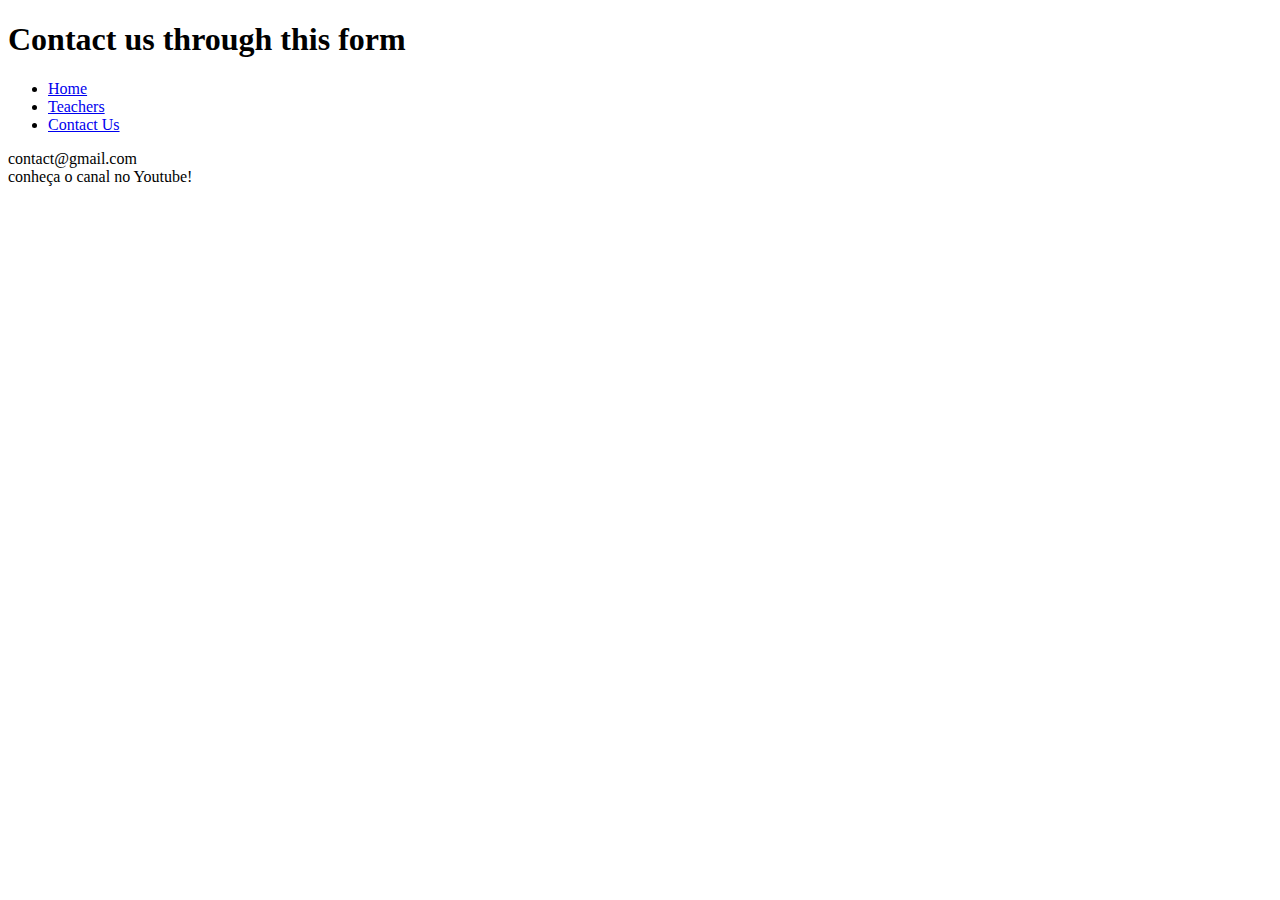
==== ContactUs.html @ b457a47d "Criação ContactUs.html" ====
<!DOCTYPE html>
<html lang="pt-BR">
    <head>
        <meta charset="utf-8"/>
        <title>Contact Us</title>
    </head>
    <body>
        <header>
            <h1>Contact us through this form</h1>
            <nav>
                <ul>
                    <li><a href="index.html">Home</a></li>
                    <li><a href="Teachers.html">Teachers</a></li>
                    <li><a href="ContactUs.html">Contact Us</a></li>
                </ul>
            </nav>
        </header>
        <main>

        </main>
        <footer>
            <section>
                <span>contact@gmail.com</span><br/>
                <span>conheça o canal no Youtube!</span>
            </section>
        </footer>
    </body>
</html>
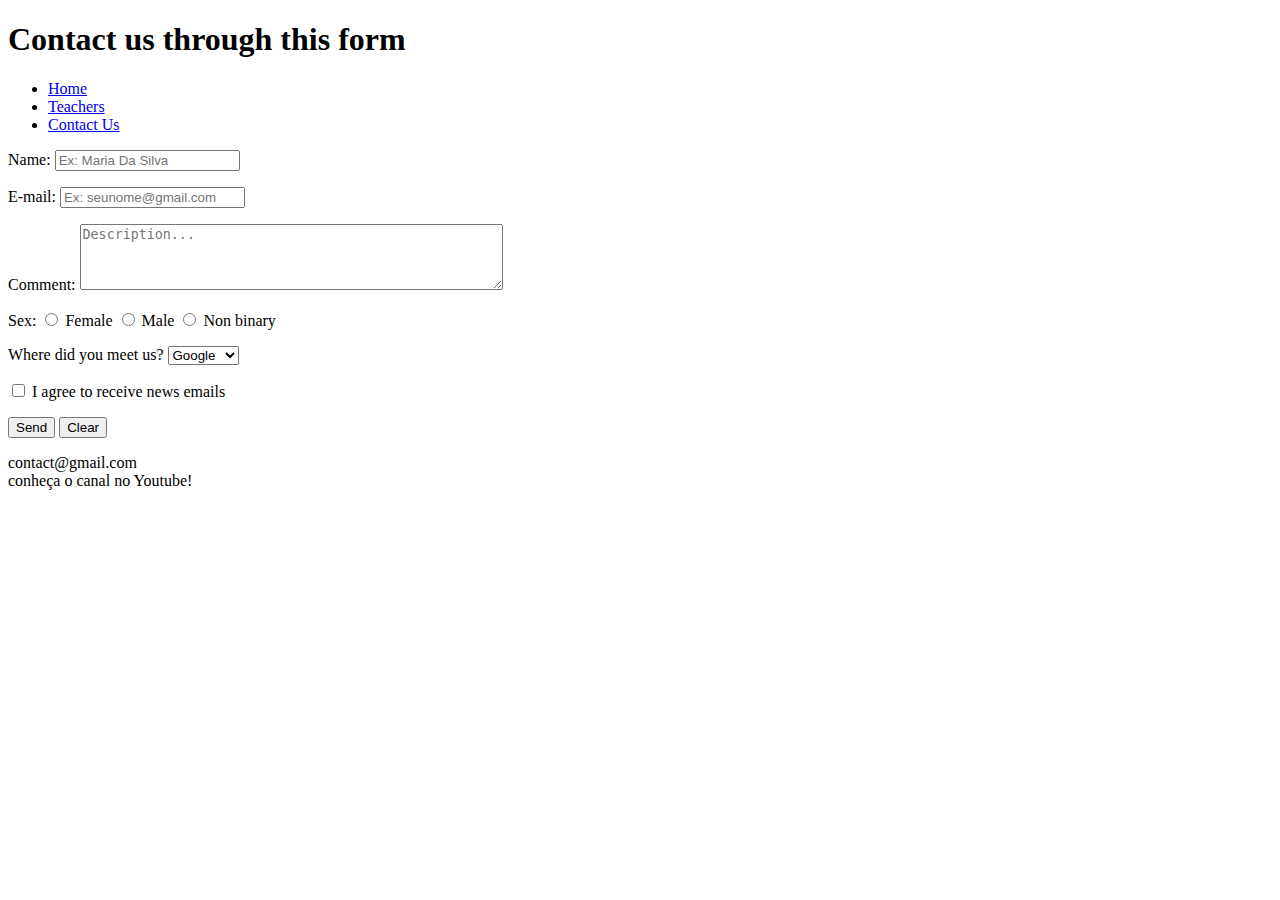
==== commit 00143a3c: "Implementação do form" ====
--- a/ContactUs.html
+++ b/ContactUs.html
@@ -16,7 +16,44 @@
             </nav>
         </header>
         <main>
-
+            <section>
+                <form action="index.hmtl">
+                    <p>
+                        <label>Name: </label><input type="text" name="Name" placeholder="Ex: Maria Da Silva"/>
+                    </p>
+                    <p>
+                        <label>E-mail: </label><input type="text" name="Email" placeholder="Ex: seunome@gmail.com"/>
+                    </p>
+                    <p>
+                        <label>Comment: </label>
+                        <textarea name="Comment" rows="4" cols="50" placeholder="Description..."></textarea>
+                    </p>
+                    <p>
+                        <label>Sex: </label>
+                        <input type="radio" name="Sex"/> <label>Female</label>
+                        <input type="radio" name="Sex"/> <label>Male</label>
+                        <input type="radio" name="Sex"/> <label>Non binary</label>
+                    </p>
+                    <p>
+                        <label>Where did you meet us?</label>
+                        <select name="Met">
+                            <option selected>Google</option>
+                            <option>Youtube</option>
+                            <option>Friends</option>
+                            <option>Others</option>
+                        </select>
+                    </p>
+                    <!-- Talvez seja necessário a adição de mais checkboxs -->
+                    <p>
+                        <input type="checkbox" name="News" value="Accept"/>
+                        <label>I agree to receive news emails</label>
+                    </p>
+                    <p>
+                        <input type="submit" name="Send" value="Send"/>
+                        <input type="reset" name="clear" value="Clear"/>
+                    </p>
+                </form>
+            </section>
         </main>
         <footer>
             <section>
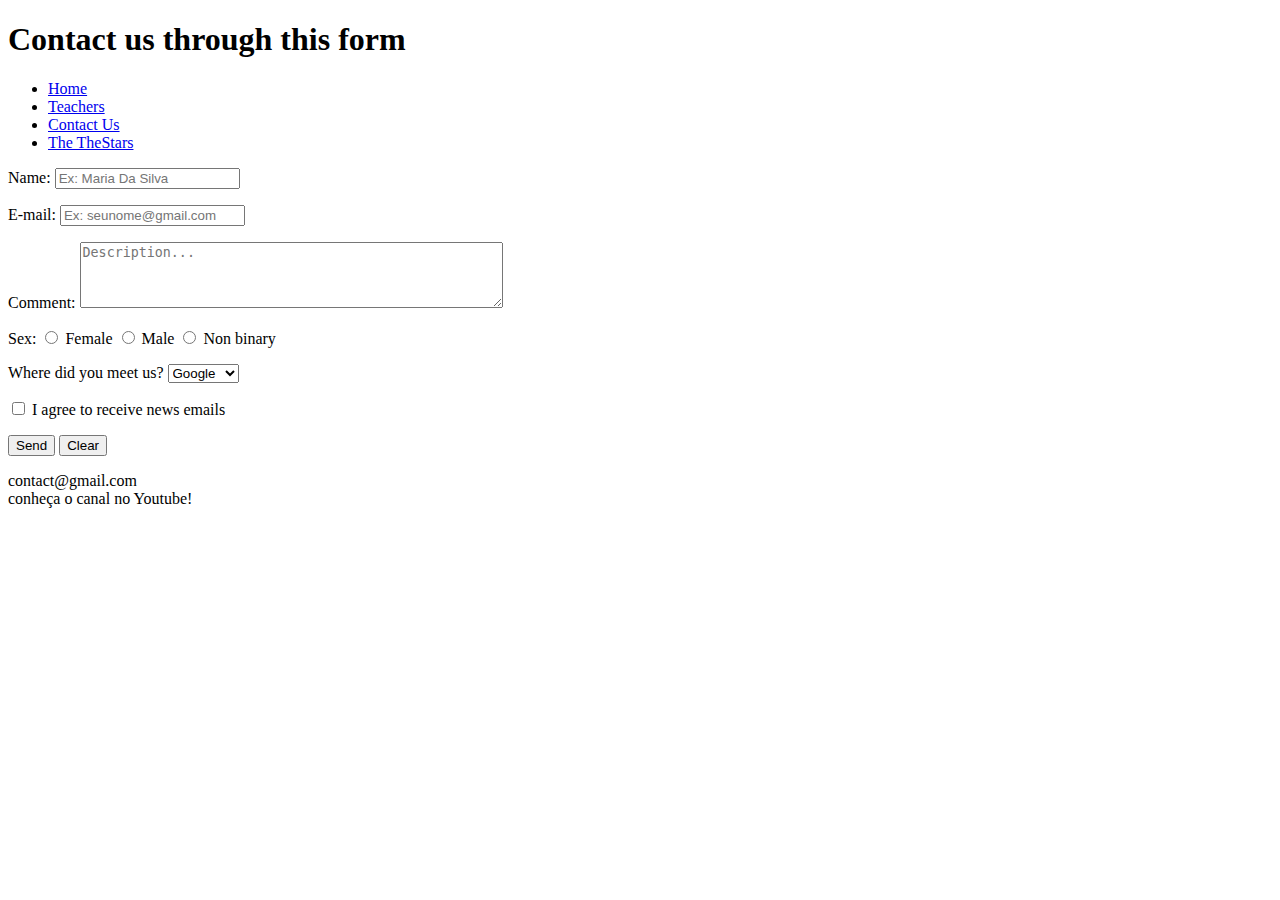
==== commit 8549d634: "Atualização do header" ====
--- a/ContactUs.html
+++ b/ContactUs.html
@@ -12,6 +12,7 @@
                     <li><a href="index.html">Home</a></li>
                     <li><a href="Teachers.html">Teachers</a></li>
                     <li><a href="ContactUs.html">Contact Us</a></li>
+                    <li><a href="TheStars.html">The TheStars</a> </li>
                 </ul>
             </nav>
         </header>
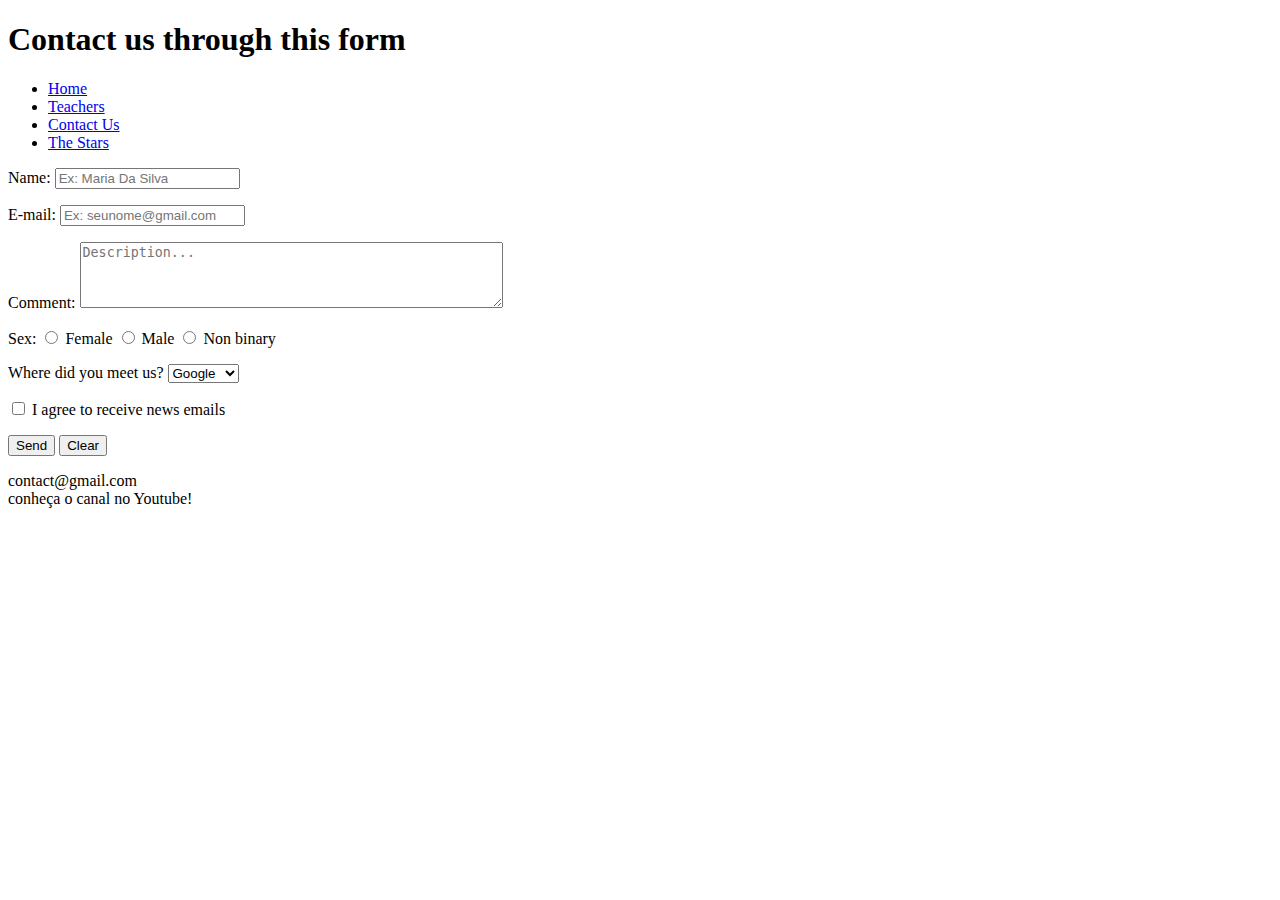
==== commit 82f7473f: "Atualização do head" ====
--- a/ContactUs.html
+++ b/ContactUs.html
@@ -2,6 +2,9 @@
 <html lang="pt-BR">
     <head>
         <meta charset="utf-8"/>
+        <meta name="description" content="'Hello world' is better">
+        <meta name="keywords" content="hello, world, better"/>
+        <meta name="author" content="Kaique Brito"/>
         <title>Contact Us</title>
     </head>
     <body>
@@ -12,7 +15,7 @@
                     <li><a href="index.html">Home</a></li>
                     <li><a href="Teachers.html">Teachers</a></li>
                     <li><a href="ContactUs.html">Contact Us</a></li>
-                    <li><a href="TheStars.html">The TheStars</a> </li>
+                    <li><a href="TheStars.html">The Stars</a> </li>
                 </ul>
             </nav>
         </header>
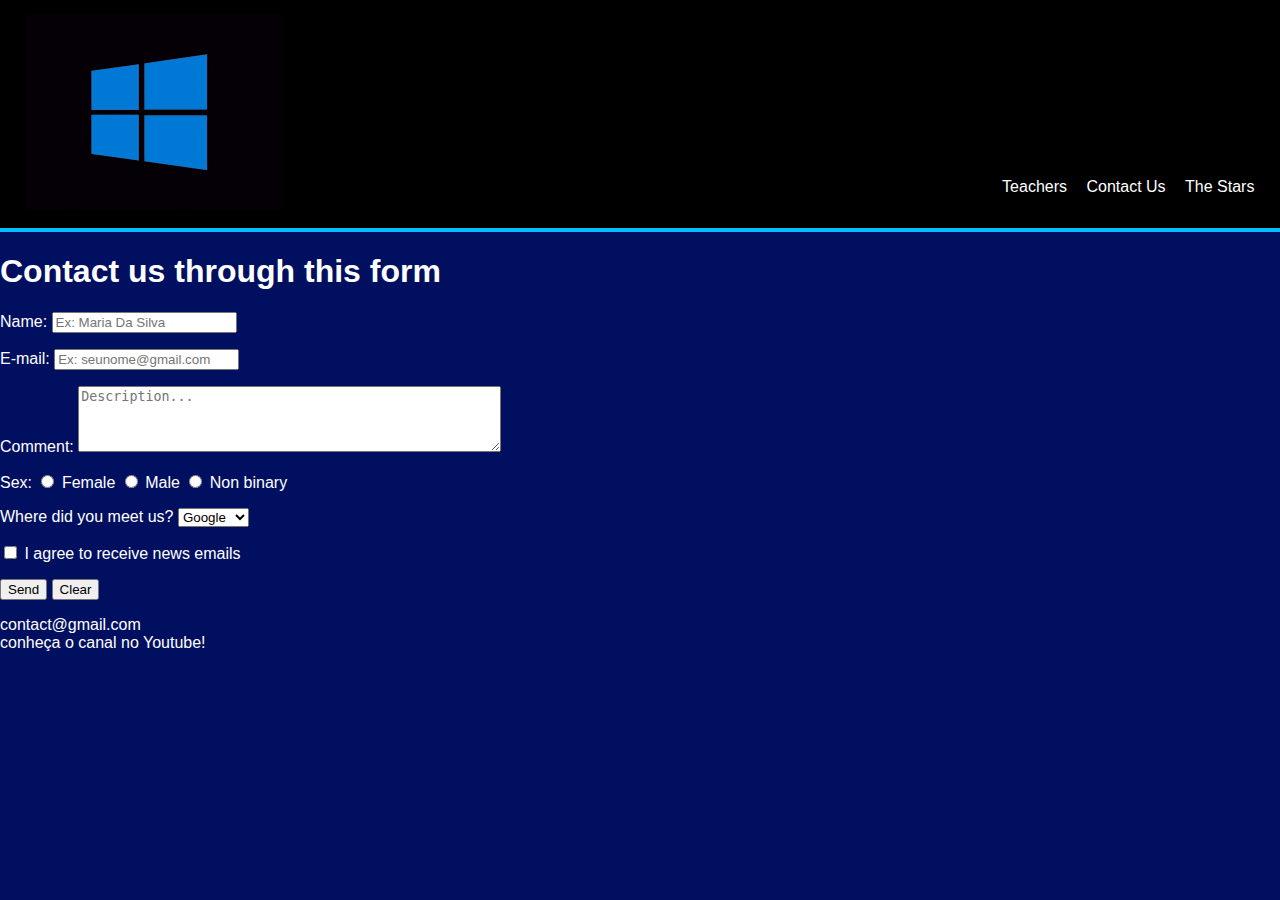
==== commit afaf20af: "estilização do header e alguns elementos padrões" ====
--- a/ContactUs.html
+++ b/ContactUs.html
@@ -2,24 +2,31 @@
 <html lang="pt-BR">
     <head>
         <meta charset="utf-8"/>
-        <meta name="description" content="'Hello world' is better">
-        <meta name="keywords" content="hello, world, better"/>
-        <meta name="author" content="Kaique Brito"/>
+        <meta name="viewport" content="width=device-width, initial-scale=1.0"/>
+        <link rel="stylesheet" href="Public/Css/global.css"/>
+        <link rel="stylesheet" href="Public/Css/header.css"/>
+        <link rel="stylesheet" href="Public/Css/footer.css"/>
+        <link rel="stylesheet" href="Public/Css/ContactUs.css"/>
+
         <title>Contact Us</title>
     </head>
+
     <body>
         <header>
-            <h1>Contact us through this form</h1>
-            <nav>
+            <a href="index.html" class="link-logo">
+                <img src="Public/Photos/logoWindows.png" alt="Logo Windows"/>
+            </a>
+            <nav class="menu">
                 <ul>
-                    <li><a href="index.html">Home</a></li>
-                    <li><a href="Teachers.html">Teachers</a></li>
-                    <li><a href="ContactUs.html">Contact Us</a></li>
+                    <li><a href="Teachers.html">Teachers</a> </li>
+                    <li><a href="ContactUs.html">Contact Us</a> </li>
                     <li><a href="TheStars.html">The Stars</a> </li>
                 </ul>
             </nav>
         </header>
         <main>
+            <h1>Contact us through this form</h1>
+            
             <section>
                 <form action="index.hmtl">
                     <p>
--- a/Public/Css/global.css
+++ b/Public/Css/global.css
@@ -0,0 +1,14 @@
+/* Estilos globais das páginas */
+
+html {
+    height: 100%;
+}
+
+body {
+    background-color: #000f5f;
+    color: white;
+    font-family: sans-serif;
+    margin: 0;
+}
+
+
--- a/Public/Css/header.css
+++ b/Public/Css/header.css
@@ -0,0 +1,43 @@
+/* Estilos do header */
+
+header .link-logo {
+    display: block;
+    padding: 15px 25px;
+    background-color: #000;
+    border-bottom: 4px solid #00BFFF;
+}
+
+header nav ul {
+    padding: 0;
+    text-align: center;
+}
+
+header nav ul li {
+    display: inline-block;
+}
+
+.menu li a {
+    color: #fff;
+    text-decoration: none;
+}
+
+.menu li:not(:last-child) {
+    margin-right: 15px;
+}
+
+.menu li a:hover {
+    color: #6495ED;
+    text-decoration: underline;
+}
+
+@media screen and (min-width: 992px) {
+    header {
+        position: relative;
+    }
+
+    .menu {
+        position: absolute;
+        right: 2%;
+        top: 70%;
+    }
+}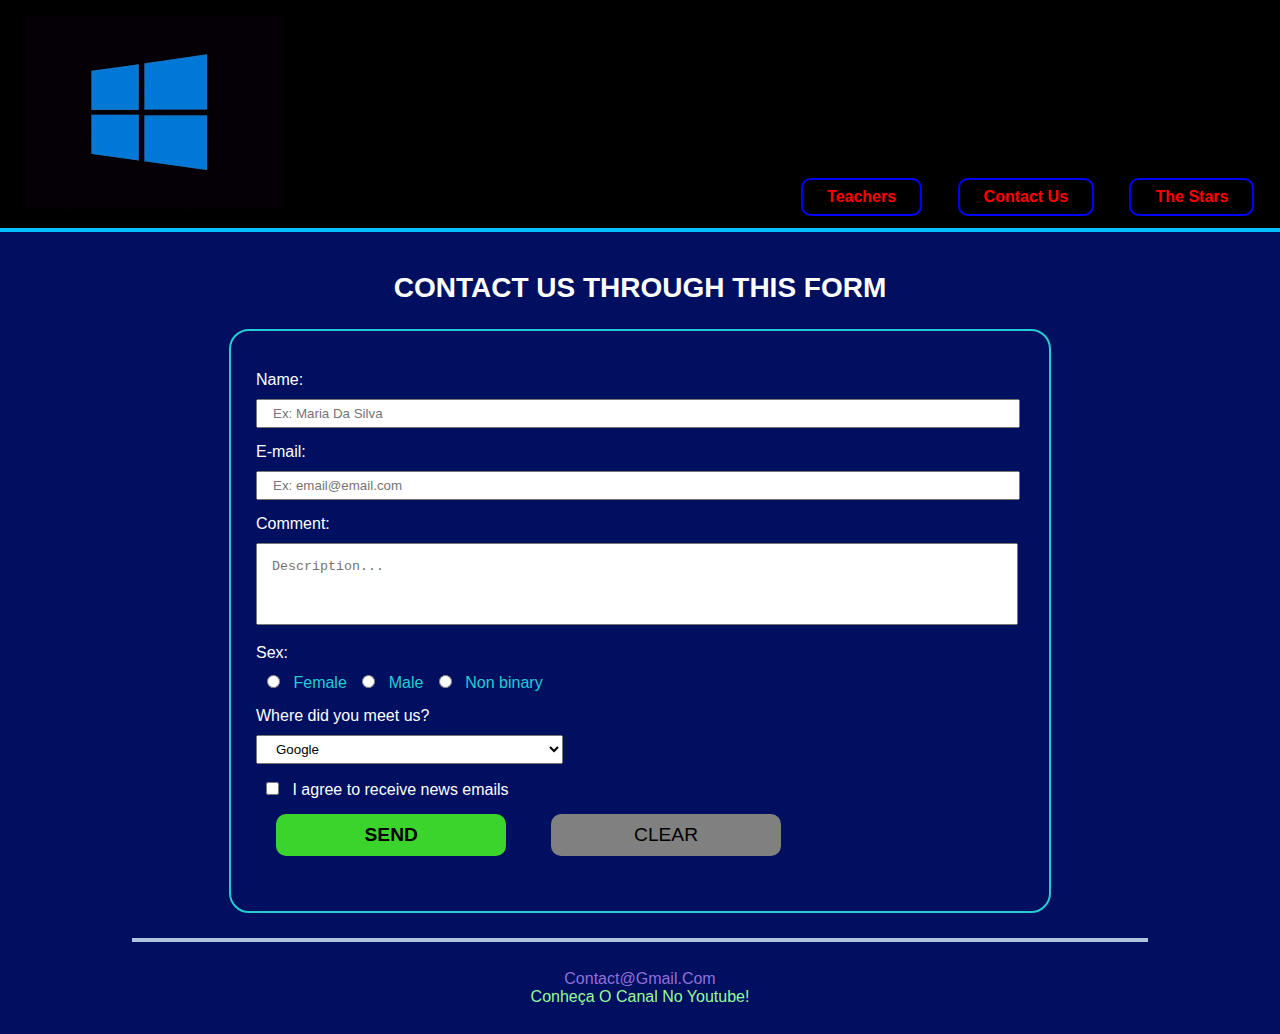
==== commit 65796056: "página thestars e buttons" ====
--- a/ContactUs.html
+++ b/ContactUs.html
@@ -25,27 +25,27 @@
             </nav>
         </header>
         <main>
-            <h1>Contact us through this form</h1>
+            <h1 class="title text-center">Contact us through this form</h1>
             
             <section>
-                <form action="index.hmtl">
-                    <p>
+                <form action="index.hmtl" class="contact-form">
+                    <div>
                         <label>Name: </label><input type="text" name="Name" placeholder="Ex: Maria Da Silva"/>
-                    </p>
-                    <p>
-                        <label>E-mail: </label><input type="text" name="Email" placeholder="Ex: seunome@gmail.com"/>
-                    </p>
-                    <p>
+                    </div>
+                    <div>
+                        <label>E-mail: </label><input type="text" name="Email" placeholder="Ex: email@email.com"/>
+                    </div>
+                    <div>
                         <label>Comment: </label>
                         <textarea name="Comment" rows="4" cols="50" placeholder="Description..."></textarea>
-                    </p>
-                    <p>
+                    </div>
+                    <div>
                         <label>Sex: </label>
-                        <input type="radio" name="Sex"/> <label>Female</label>
-                        <input type="radio" name="Sex"/> <label>Male</label>
-                        <input type="radio" name="Sex"/> <label>Non binary</label>
-                    </p>
-                    <p>
+                        <input type="radio" name="Sex"/> <span>Female</span>
+                        <input type="radio" name="Sex"/> <span>Male</span>
+                        <input type="radio" name="Sex"/> <span>Non binary</span>
+                    </div>
+                    <div>
                         <label>Where did you meet us?</label>
                         <select name="Met">
                             <option selected>Google</option>
@@ -53,16 +53,16 @@
                             <option>Friends</option>
                             <option>Others</option>
                         </select>
-                    </p>
+                    </div>
                     <!-- Talvez seja necessário a adição de mais checkboxs -->
-                    <p>
+                    <div>
                         <input type="checkbox" name="News" value="Accept"/>
                         <label>I agree to receive news emails</label>
-                    </p>
-                    <p>
+                    </div>
+                    <div>
                         <input type="submit" name="Send" value="Send"/>
                         <input type="reset" name="clear" value="Clear"/>
-                    </p>
+                    </div>
                 </form>
             </section>
         </main>
--- a/Public/Css/global.css
+++ b/Public/Css/global.css
@@ -11,4 +11,20 @@
     margin: 0;
 }
 
+.text-center {
+    text-align: center;
+}
 
+.title {
+    padding: 0 20px;
+    font-size: 1.75em;
+    text-transform: uppercase;
+}
+
+h1.title {
+    margin: 40px auto 20px;
+}
+
+.text-justify {
+    text-align: justify;
+}--- a/Public/Css/header.css
+++ b/Public/Css/header.css
@@ -17,17 +17,12 @@
 }
 
 .menu li a {
-    color: #fff;
+    color: #A9A9A9;
     text-decoration: none;
 }
 
 .menu li:not(:last-child) {
     margin-right: 15px;
-}
-
-.menu li a:hover {
-    color: #6495ED;
-    text-decoration: underline;
 }
 
 @media screen and (min-width: 992px) {
@@ -40,4 +35,27 @@
         right: 2%;
         top: 70%;
     }
+
+    .menu li {
+        font-size: 16px;
+        font-weight: 600;
+        color: blue;
+        padding: 8px 24px;
+        border-radius: 10px;
+        border: 2px solid #0000FF;
+        justify-content: center;
+        margin-left: 16px;
+    }
+
+    .menu li:hover {
+        background-color: red;
+    }
+
+    .menu li a {
+        color: red;
+    }
+
+    .menu li a:hover {
+        color: black;
+    }
 }--- a/Public/Css/footer.css
+++ b/Public/Css/footer.css
@@ -0,0 +1,18 @@
+/* Estilos do rodapé */
+
+footer {
+    text-align: center;
+    border-top: 4px solid #B0C4DE;
+    padding: 28px;
+    width: 75%;
+    margin: auto;
+    text-transform: capitalize;
+}
+
+footer section span:first-child {
+    color: #9370DB;
+}
+
+footer section span:last-child {
+    color: #98FB98;
+}--- a/Public/Css/ContactUs.css
+++ b/Public/Css/ContactUs.css
@@ -0,0 +1,100 @@
+/* Estilos da página ContactUs */
+
+main .contact-form > div {
+    margin: 15px 0;
+}
+
+main .contact-form > div label {
+    display: block;
+    margin-bottom: 10px;
+}
+
+main .contact-form input,
+main .contact-form select,
+main .contact-form textarea {
+    width: 90%;
+    padding: 5px 15px;
+    outline-color: #3bd42d;
+}
+
+main .contact-form select {
+    width: 100%;
+}
+
+main .contact-form textarea {
+    resize: none;
+    padding-top: 15px;
+}
+
+main .contact-form > div input[type="radio"],
+main .contact-form > div input[type="checkbox"] {
+    width: 25px;
+}
+
+main .contact-form > div:nth-child(4) span {
+    color: #25cbd3;
+}
+
+main .contact-form > div input[type="submit"],
+main .contact-form > div input[type="reset"] {
+    display: inline-block;
+    width: 40%;
+    margin-bottom: 15px;
+    border: none;
+    text-transform: uppercase;
+    border-radius: 10px;
+    font-size: 1.2em;
+    margin-left: 20px;
+}
+
+main .contact-form > div input[type="submit"] {
+    background-color: #3bd42d;
+    font-weight: bold;
+}
+
+main .contact-form > div input[type="reset"] {
+    background-color: gray;
+}
+
+main .contact-form > div:nth-child(6) label {
+    display: inline;
+}
+
+@media screen and (min-width: 992px) {
+    main .contact-form {
+        width: 60%;
+        border: 2px solid #25cbd3;
+        border-radius: 20px;
+        padding: 25px;
+        margin: 25px auto;
+    }
+
+    main .contact-form input,
+    main .contact-form textarea {
+        width: 95%;
+    }
+
+    main .contact-form select {
+        width: 40%;
+    }
+
+    main .contact-form > div input[type="submit"],
+    main .contact-form > div input[type="reset"] {
+        width: 30%;
+        padding: 10px;
+        outline: none;
+    }
+
+    main .contact-form > div input[type="submit"] {
+        margin-right: 20px;
+    }
+
+    main .contact-form > div input[type="reset"]:hover{
+        background-color: white;
+    }
+
+    main .contact-form > div input[type="submit"]:hover {
+        background-color: white;
+        color: #3bd42d;
+    }
+}